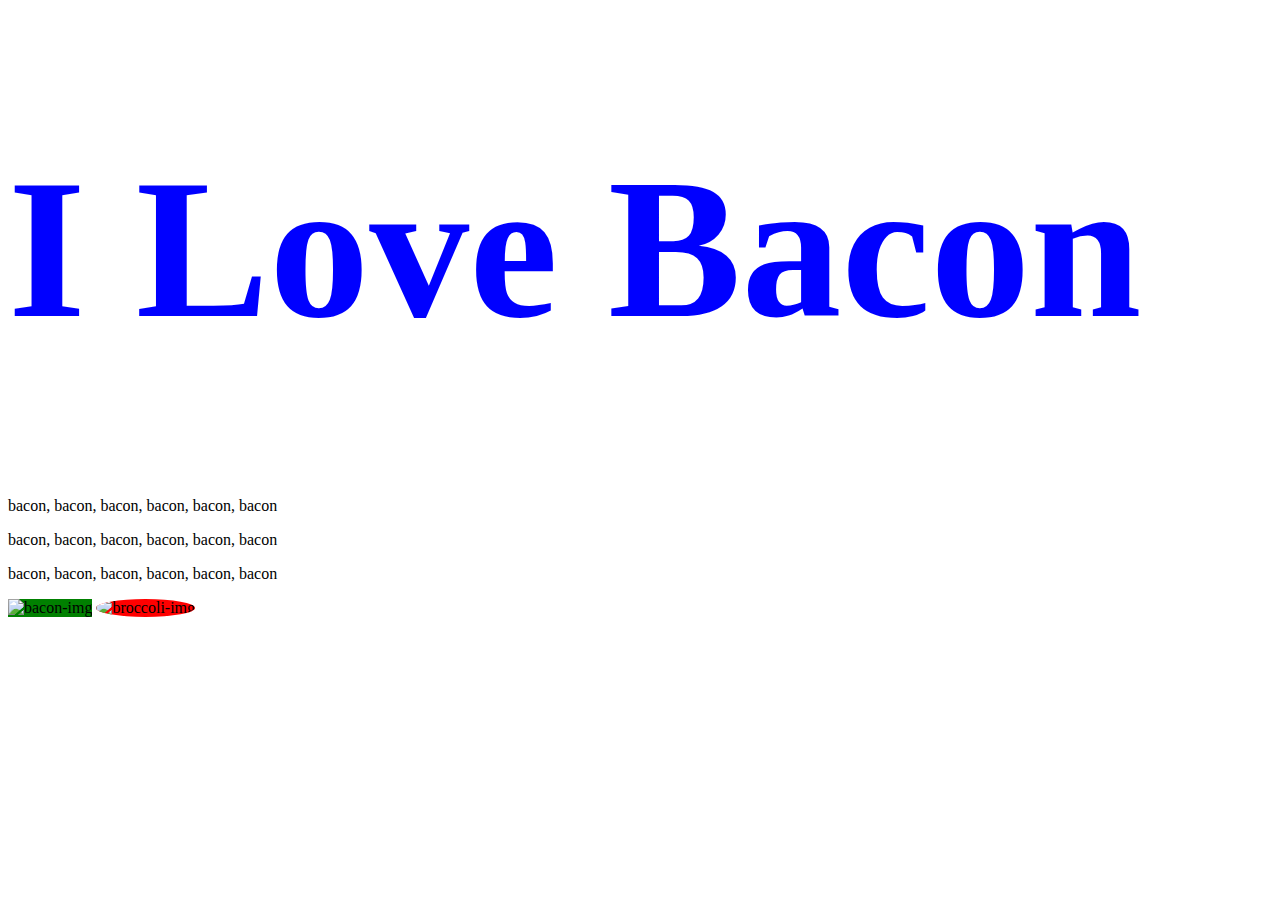
==== CSS - Bacon Fansite/index.html @ 93bc19fd "cc 1.2" ====
<!DOCTYPE html>
<html>

<head>
  <meta charset="utf-8">
  <title>Bacon Fansite</title>
  <link rel="stylesheet" href="css/styles.css">
</head>



<body>
  <h1 id="heading">I Love Bacon</h1>
  <p>bacon, bacon, bacon, bacon, bacon, bacon</p>
  <p>bacon, bacon, bacon, bacon, bacon, bacon</p>
  <p>bacon, bacon, bacon, bacon, bacon, bacon</p>
  <img class="bacon" src="https://emojipedia-us.s3.amazonaws.com/thumbs/240/apple/118/bacon_1f953.png" alt="bacon-img">
  <img class="broccoli circular"src="https://emojipedia-us.s3.dualstack.us-west-1.amazonaws.com/thumbs/160/facebook/304/broccoli_1f966.png" alt="broccoli-img">
</body>

</html>
---- CSS - Bacon Fansite/css/styles.css ----
/********************* TAG SELECTORS *****************/



h1 {
  font-size: 200px;
  color: red;

}

img:hover {
  background-color: gold;
}

/********************* class SELECTORS *****************/

.bacon {

  background-color: green;
}

.broccoli {

  background-color: red;

}

.circular {
  border-radius: 100%;
}

/********************* ID SELECTORS *****************/

#heading {
  color: blue;
}
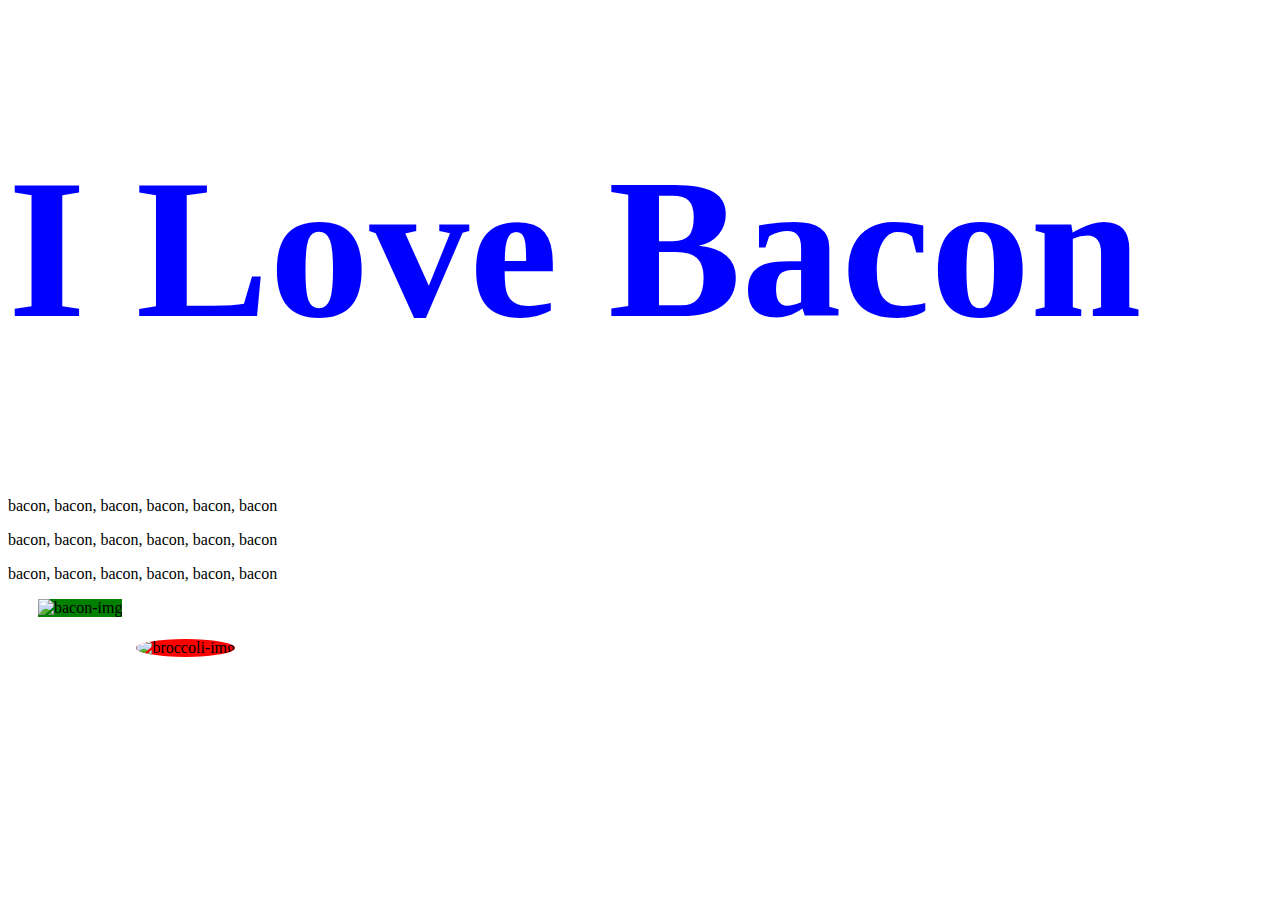
==== commit 4d86ff27: "teste bacon" ====
--- a/CSS - Bacon Fansite/index.html
+++ b/CSS - Bacon Fansite/index.html
@@ -16,6 +16,19 @@
   <p>bacon, bacon, bacon, bacon, bacon, bacon</p>
   <img class="bacon" src="https://emojipedia-us.s3.amazonaws.com/thumbs/240/apple/118/bacon_1f953.png" alt="bacon-img">
   <img class="broccoli circular"src="https://emojipedia-us.s3.dualstack.us-west-1.amazonaws.com/thumbs/160/facebook/304/broccoli_1f966.png" alt="broccoli-img">
+
+    <div class="red">
+      </div>
+
+      <div class="blue">
+      </div>
+
+      <div class="yellow">
+      </div>
+
+
+
+
 </body>
 
 </html>
--- a/CSS - Bacon Fansite/css/styles.css
+++ b/CSS - Bacon Fansite/css/styles.css
@@ -17,16 +17,38 @@
 .bacon {
 
   background-color: green;
+position: relative;
+  left: 30px;
+
 }
 
 .broccoli {
 
   background-color: red;
+  position: relative;
+    left: 40px;
+    top: 40px;
+
 
 }
 
 .circular {
   border-radius: 100%;
+
+}
+
+
+
+.red {
+  height: 100px;
+  width: 100px;
+  backgound-color: red;
+}
+
+.blue {
+  height: 100px;
+  width: 100px;
+  backgound-color: blue;
 }
 
 /********************* ID SELECTORS *****************/
